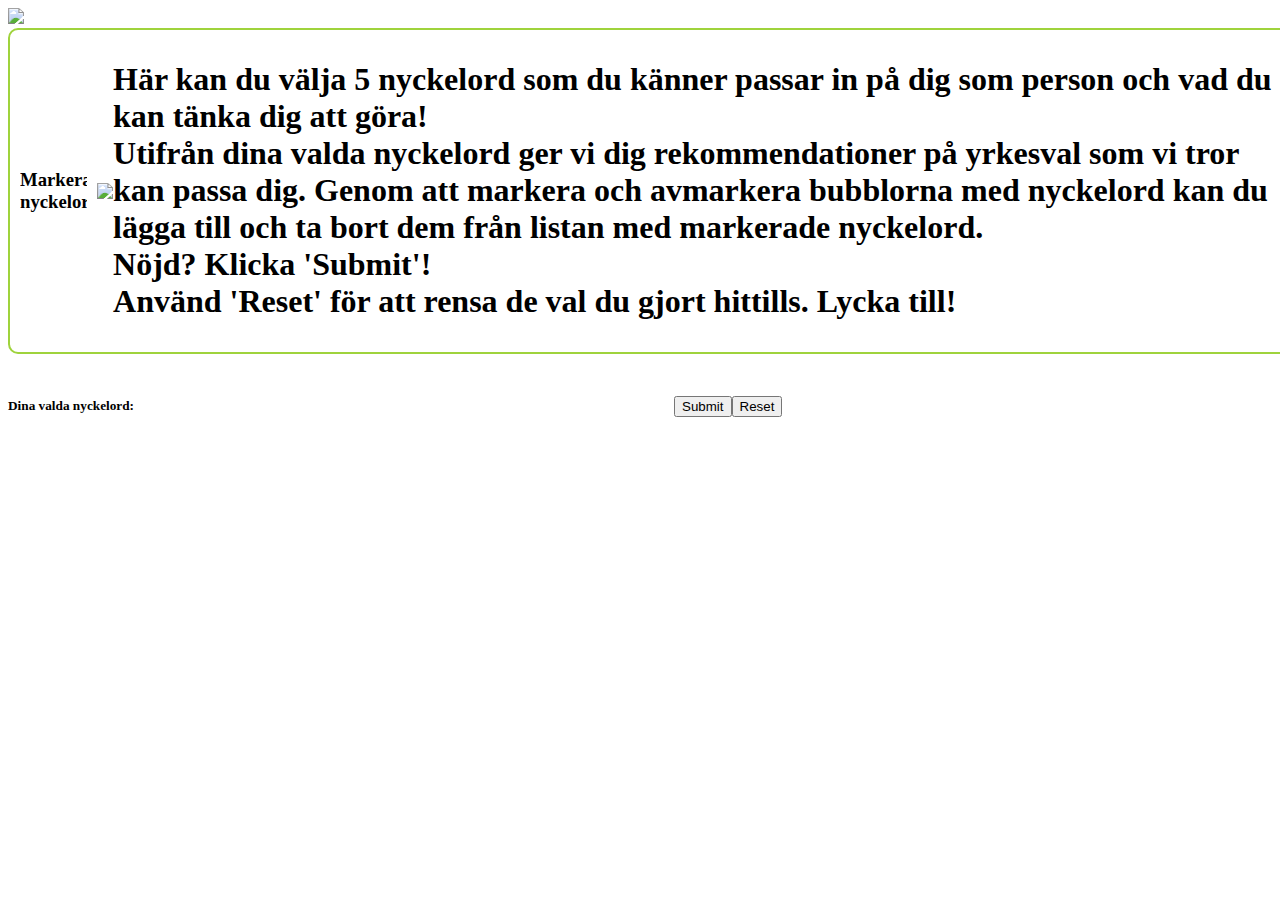
==== templates/index.html @ e9f4309a "trying to move js code out to own file" ====
<!DOCTYPE html>
<html lang="sv">
  <head>
    <meta charset = 'utf-8'>
    <meta name="viewport" content="width=device-width, initial-scale=1"> 
    <script src="templates/javascript.js"></script>
    <title>PathFinder</title>
  </head>

  <body> 
    <div class="center-container">
      <div class="center-content">
        <img id= 'logo' src = 'https://raw.githubusercontent.com/Serena87/PathFinder/main/templates/pathfinder_logga.jpg'>
      </div>
    </div>
    
    <form method='post'>
    <div style="display: flex; flex-direction: column;">
      <div style="border: 2px solid #9FD33C; border-radius: 10px; padding: 10px; width: 100%; display: flex; align-items: center;">
        <div style="min-width: 10px; overflow: hidden;">
          <h3>Markerade nyckelord:</h3>
        </div>
        <div id="counter" style="color: white; font-size: 20px;">0</div>
        <img id="legend" src="https://raw.githubusercontent.com/Serena87/PathFinder/main/templates/legend.jpg">
        <h1>Här kan du välja 5 nyckelord som du känner passar in på dig som person och vad du kan tänka dig att göra! 
          <br> Utifrån dina valda nyckelord ger vi dig rekommendationer på yrkesval som vi tror kan passa dig. Genom att markera och avmarkera bubblorna med nyckelord kan du lägga till och ta bort dem från listan med markerade nyckelord. 
          <br> Nöjd? Klicka 'Submit'! <br> Använd 'Reset' för att rensa de val du gjort hittills. Lycka till!</h1>
      </div>
      <div style="display: flex; align-items: center;">
        <h5>Dina valda nyckelord:</h5>
        <div style="margin-top: 5px; width: 525px; margin-left: 10px; height: 100px;" id="selected_keywords"></div>
        <input type="submit" value="Submit" style="margin-left: 5px;"><input type='reset' value='Reset' onclick='handleReset(event)'>
      </div>
    </div>
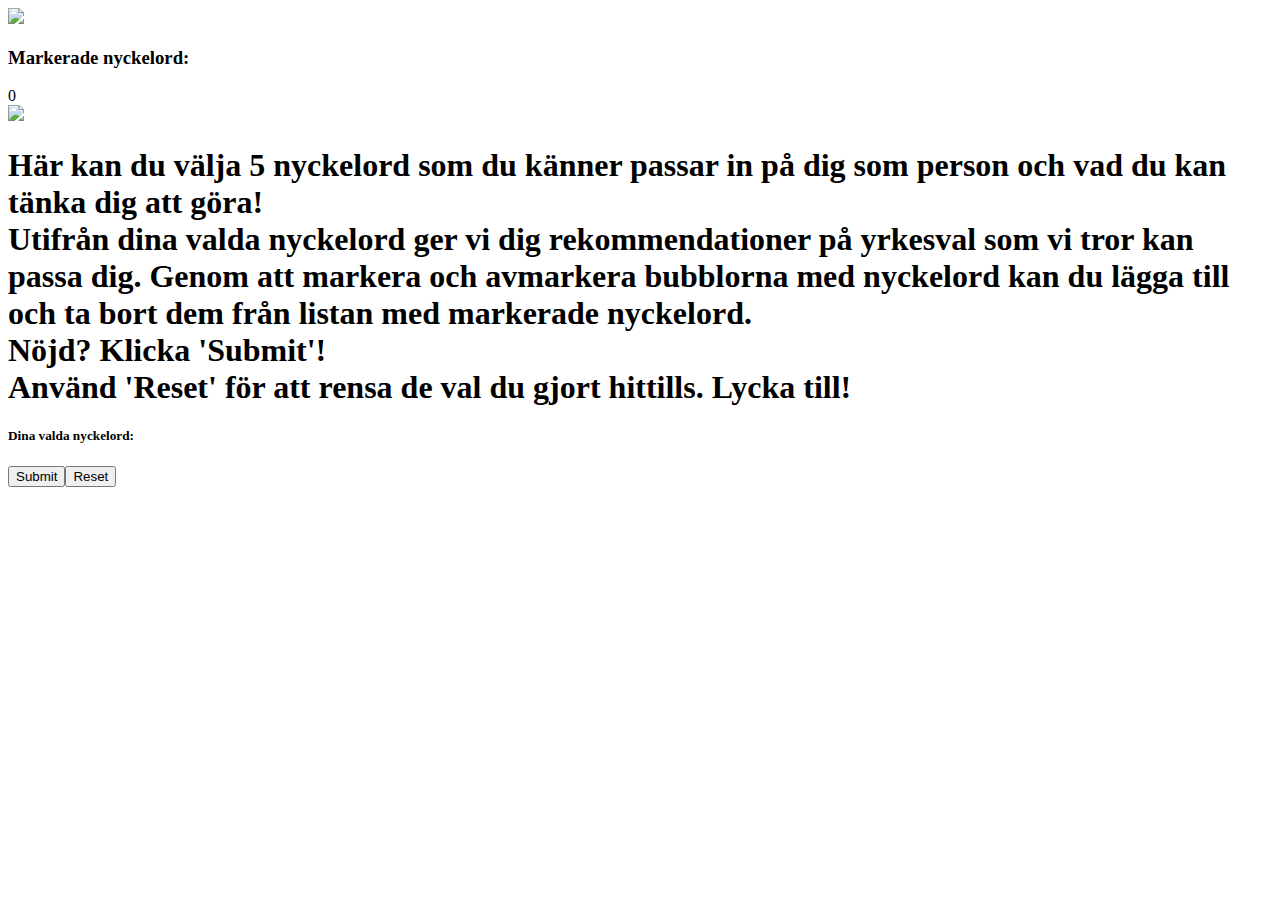
==== commit 4ae5551c: "Merge branch 'main' of https://github.com/Serena87/PathFinder" ====
--- a/templates/index.html
+++ b/templates/index.html
@@ -3,8 +3,72 @@
   <head>
     <meta charset = 'utf-8'>
     <meta name="viewport" content="width=device-width, initial-scale=1"> 
-    <script src="templates/javascript.js"></script>
     <title>PathFinder</title>
+
+    <!-- JavaScript code here -->
+    <script> 
+    function handleClick(event) {
+    event.preventDefault();
+    var checkbox = event.currentTarget.querySelector("input[type=checkbox]");
+    checkbox.checked = !checkbox.checked;
+
+        var count = parseInt(document.getElementById("counter").innerHTML); // Gets the current counter value
+
+            // Change button color based on checkbox state
+            var button = event.currentTarget.querySelector("button");
+            if (checkbox.checked) {
+                count += 1;
+                document.getElementById("counter").innerHTML = count;
+                button.classList.add("clicked");
+                moveSelectedButton(button); // Move the clicked button to selected keywords
+            
+            } else {
+                count -= 1;
+                document.getElementById("counter").innerHTML = count;
+                button.classList.remove("clicked");
+                removeSelectedButton(button); // Remove the button from selected keywords
+            }
+            
+        }
+        function moveSelectedButton(button) {
+            var selectedContainer = document.getElementById("selected_keywords");
+            var clonedButton = button.parentNode.cloneNode(true);
+            var originalButton = clonedButton.querySelector("button");
+            originalButton.classList.remove("clicked");
+            selectedContainer.appendChild(clonedButton);
+        
+        }
+        function removeSelectedButton(button) {
+            var selectedContainer = document.getElementById("selected_keywords");
+            var buttons = selectedContainer.querySelectorAll("button");
+            for (var i = 0; i < buttons.length; i++) {
+                if (buttons[i].textContent === button.textContent) {
+                    selectedContainer.removeChild(buttons[i].parentNode);
+                    break;
+                }
+            }
+        }
+        function handleReset(event) {
+            event.preventDefault();
+            var checkboxes = document.querySelectorAll("input[type=checkbox]");
+            for (var i = 0; i < checkboxes.length; i++) {
+                checkboxes[i].checked = false;
+            }
+            
+            // Remove button color classes
+            var buttons = document.querySelectorAll("button");
+            for (var i = 0; i < buttons.length; i++) {
+                buttons[i].classList.remove("clicked");
+            }
+            // Clear selected keywords
+            var selectedContainer = document.getElementById("selected_keywords");
+            selectedContainer.innerHTML = "";
+
+            document.getElementById("counter").innerHTML = 0;
+        
+        };
+</script> <!-- End of JavaScript code -->
+
   </head>
 
   <body> 
@@ -13,25 +77,26 @@
         <img id= 'logo' src = 'https://raw.githubusercontent.com/Serena87/PathFinder/main/templates/pathfinder_logga.jpg'>
       </div>
     </div>
-    
+
+    <!-- Start of the request form -->
     <form method='post'>
-    <div style="display: flex; flex-direction: column;">
-      <div style="border: 2px solid #9FD33C; border-radius: 10px; padding: 10px; width: 100%; display: flex; align-items: center;">
-        <div style="min-width: 10px; overflow: hidden;">
+    <div id= 'head_div'>
+      <div id= 'head_border_div'>
+        <div id = 'head_div_2'>
           <h3>Markerade nyckelord:</h3>
         </div>
-        <div id="counter" style="color: white; font-size: 20px;">0</div>
+        <div id="counter">0</div>
         <img id="legend" src="https://raw.githubusercontent.com/Serena87/PathFinder/main/templates/legend.jpg">
         <h1>Här kan du välja 5 nyckelord som du känner passar in på dig som person och vad du kan tänka dig att göra! 
           <br> Utifrån dina valda nyckelord ger vi dig rekommendationer på yrkesval som vi tror kan passa dig. Genom att markera och avmarkera bubblorna med nyckelord kan du lägga till och ta bort dem från listan med markerade nyckelord. 
           <br> Nöjd? Klicka 'Submit'! <br> Använd 'Reset' för att rensa de val du gjort hittills. Lycka till!</h1>
       </div>
-      <div style="display: flex; align-items: center;">
+      <div id="keyword_div">
         <h5>Dina valda nyckelord:</h5>
-        <div style="margin-top: 5px; width: 525px; margin-left: 10px; height: 100px;" id="selected_keywords"></div>
-        <input type="submit" value="Submit" style="margin-left: 5px;"><input type='reset' value='Reset' onclick='handleReset(event)'>
+        <div id="selected_keywords"></div>
+        <input id = "submitButton" type="submit" value="Submit"><input id = "resetButton" type='reset' value='Reset' onclick='handleReset(event)'>
       </div>
     </div>
-    
+    <!-- Continuing in app.py with generating HTML for the buttons/bubbles-->
     
     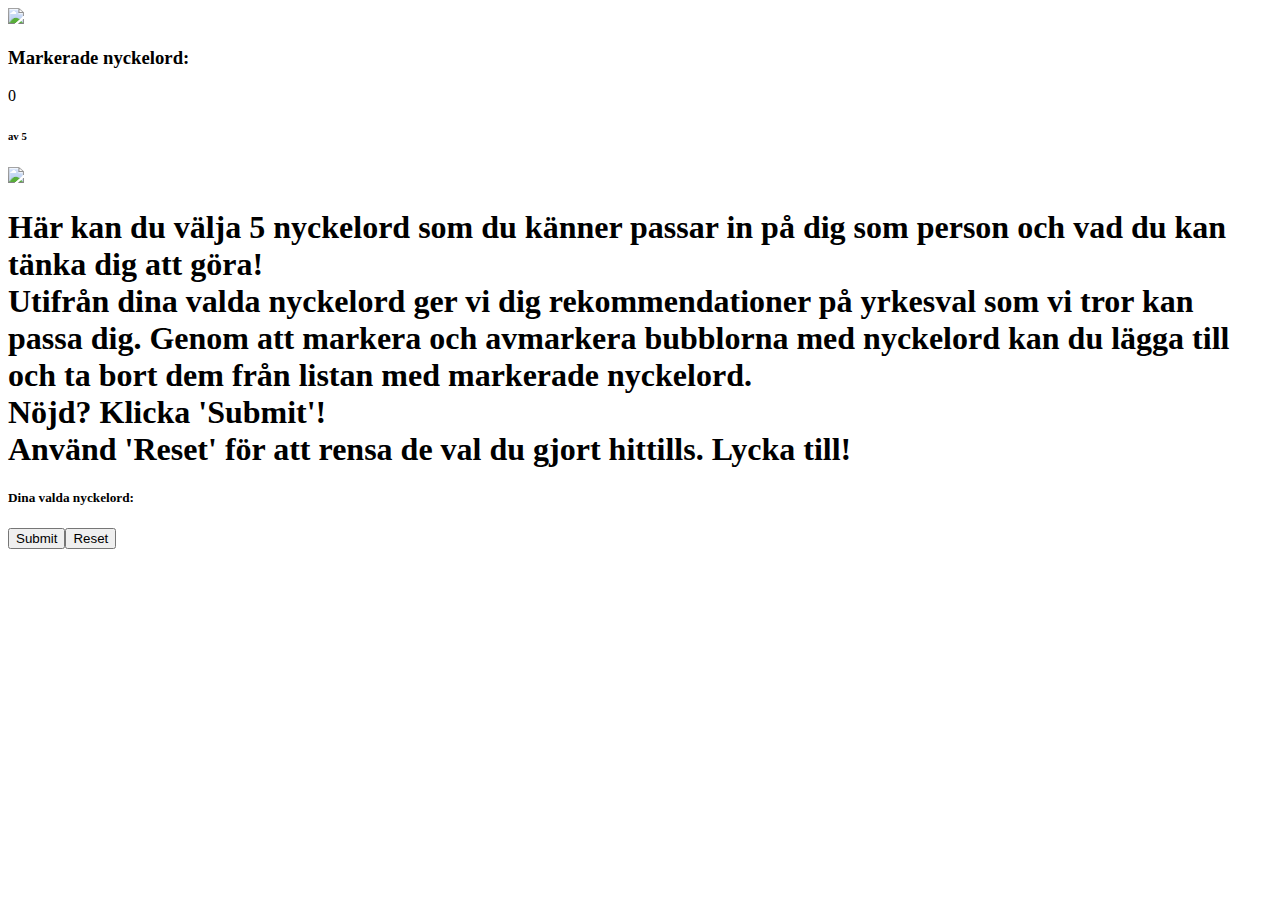
==== commit 78d4e054: "Merge branch 'main' of https://github.com/Serena87/PathFinder" ====
--- a/templates/index.html
+++ b/templates/index.html
@@ -7,66 +7,81 @@
 
     <!-- JavaScript code here -->
     <script> 
+    // Handles the button clicks within the grid
     function handleClick(event) {
-    event.preventDefault();
-    var checkbox = event.currentTarget.querySelector("input[type=checkbox]");
-    checkbox.checked = !checkbox.checked;
+      event.preventDefault();
+      var checkbox = event.currentTarget.querySelector("input[type=checkbox]"); // all hidden checkboxes
+      checkbox.checked = !checkbox.checked;
+      var count = parseInt(document.getElementById("counter").innerHTML);   // Gets the current counter value
+      var selectedContainer = document.getElementById("selected_keywords"); // Gets the array element that contains the chosen, cloned buttons
+      var button = event.currentTarget.querySelector("button");             // Current button that is clicked
 
-        var count = parseInt(document.getElementById("counter").innerHTML); // Gets the current counter value
+      if (checkbox.checked) {                                       // if button is being clicked/marked, the checkbox is checked
+        if (count < 5) {                                            // check if number of clicked buttons are below 5
+          count += 1;                                               // the counter increments by 1
+          document.getElementById("counter").innerHTML = count;     // updates the counter number displayed
+          button.classList.add("clicked");                          // the button gets marked, class "clicked" and changes color
+          moveSelectedButton(button);                               // Moves the clone of the clicked button to selected keywords
+        }  
+      } 
+      else if (!checkbox.checked) {                               // if button is being unclicked/unmarked 
+        button.classList.remove("clicked");                       // the button gets unmarked, class "clicked" removed and the button gets its original color back
+        removeSelectedButton(button);                             // Remove the button from selected keywords/selectedContainer                                                 
+      }
+    }  
+    
+    // Clones and "moves" the selected buttons to the selected keyword "list"
+    function moveSelectedButton(button) {
+      var selectedContainer = document.getElementById("selected_keywords");
+      if (selectedContainer.children.length < 5) {
+        var clonedButton = button.parentNode.cloneNode(true);
+        var originalButton = clonedButton.querySelector("button");
+        originalButton.classList.remove("clicked");
+        selectedContainer.appendChild(clonedButton);
+      }
+    }
+    // Removes the cloned button from the list when unclicked in the grid
+    function removeSelectedButton(button) {
+      var selectedContainer = document.getElementById("selected_keywords");
+      var buttons = selectedContainer.querySelectorAll("button");
+      var count = parseInt(document.getElementById("counter").innerHTML);   // Gets the current counter value
+      for (var i = 0; i < buttons.length; i++) {
+        if (buttons[i].textContent === button.textContent) {        // checks if the buttons are the same (word)
+          selectedContainer.removeChild(buttons[i].parentNode);     // if yes, remove the button from selectedContainer
+          count -= 1;                                               // decrements the counter by 1, since there is one less marked/chosen button
+          document.getElementById("counter").innerHTML = count;     // updates the counter displayed
+          break;
+        }
+      }
+    }
+    // Removes all buttons from selectedContainer and cleans the grid of marked buttons
+    function handleReset(event) {
+      event.preventDefault();
+      var checkboxes = document.querySelectorAll("input[type=checkbox]");
+      for (var i = 0; i < checkboxes.length; i++) {
+        checkboxes[i].checked = false;
+      }
+            
+      // Remove button color classes
+      var buttons = document.querySelectorAll("button");
+      for (var i = 0; i < buttons.length; i++) {
+        buttons[i].classList.remove("clicked");
+      }
+      // Clear selected keywords
+      var selectedContainer = document.getElementById("selected_keywords");
+      selectedContainer.innerHTML = "";
+      document.getElementById("counter").innerHTML = 0;
+    };
 
-            // Change button color based on checkbox state
-            var button = event.currentTarget.querySelector("button");
-            if (checkbox.checked) {
-                count += 1;
-                document.getElementById("counter").innerHTML = count;
-                button.classList.add("clicked");
-                moveSelectedButton(button); // Move the clicked button to selected keywords
-            
-            } else {
-                count -= 1;
-                document.getElementById("counter").innerHTML = count;
-                button.classList.remove("clicked");
-                removeSelectedButton(button); // Remove the button from selected keywords
-            }
-            
-        }
-        function moveSelectedButton(button) {
-            var selectedContainer = document.getElementById("selected_keywords");
-            var clonedButton = button.parentNode.cloneNode(true);
-            var originalButton = clonedButton.querySelector("button");
-            originalButton.classList.remove("clicked");
-            selectedContainer.appendChild(clonedButton);
-        
-        }
-        function removeSelectedButton(button) {
-            var selectedContainer = document.getElementById("selected_keywords");
-            var buttons = selectedContainer.querySelectorAll("button");
-            for (var i = 0; i < buttons.length; i++) {
-                if (buttons[i].textContent === button.textContent) {
-                    selectedContainer.removeChild(buttons[i].parentNode);
-                    break;
-                }
-            }
-        }
-        function handleReset(event) {
-            event.preventDefault();
-            var checkboxes = document.querySelectorAll("input[type=checkbox]");
-            for (var i = 0; i < checkboxes.length; i++) {
-                checkboxes[i].checked = false;
-            }
-            
-            // Remove button color classes
-            var buttons = document.querySelectorAll("button");
-            for (var i = 0; i < buttons.length; i++) {
-                buttons[i].classList.remove("clicked");
-            }
-            // Clear selected keywords
-            var selectedContainer = document.getElementById("selected_keywords");
-            selectedContainer.innerHTML = "";
+    function validateForm() {
+      var count = parseInt(document.getElementById("counter").innerHTML);
+      if (count < 5) {
+        alert("Vänligen välj 5 nyckelord!");
+        return false;  // Prevents the form submission
+      }
+      return true;     // Allows the form submission
+    }
 
-            document.getElementById("counter").innerHTML = 0;
-        
-        };
 </script> <!-- End of JavaScript code -->
 
   </head>
@@ -79,13 +94,13 @@
     </div>
 
     <!-- Start of the request form -->
-    <form method='post'>
+    <form method='post' onsubmit = 'return validateForm()'>
     <div id= 'head_div'>
       <div id= 'head_border_div'>
         <div id = 'head_div_2'>
           <h3>Markerade nyckelord:</h3>
         </div>
-        <div id="counter">0</div>
+        <div id="counter">0</div><h6>av 5</h6>
         <img id="legend" src="https://raw.githubusercontent.com/Serena87/PathFinder/main/templates/legend.jpg">
         <h1>Här kan du välja 5 nyckelord som du känner passar in på dig som person och vad du kan tänka dig att göra! 
           <br> Utifrån dina valda nyckelord ger vi dig rekommendationer på yrkesval som vi tror kan passa dig. Genom att markera och avmarkera bubblorna med nyckelord kan du lägga till och ta bort dem från listan med markerade nyckelord. 
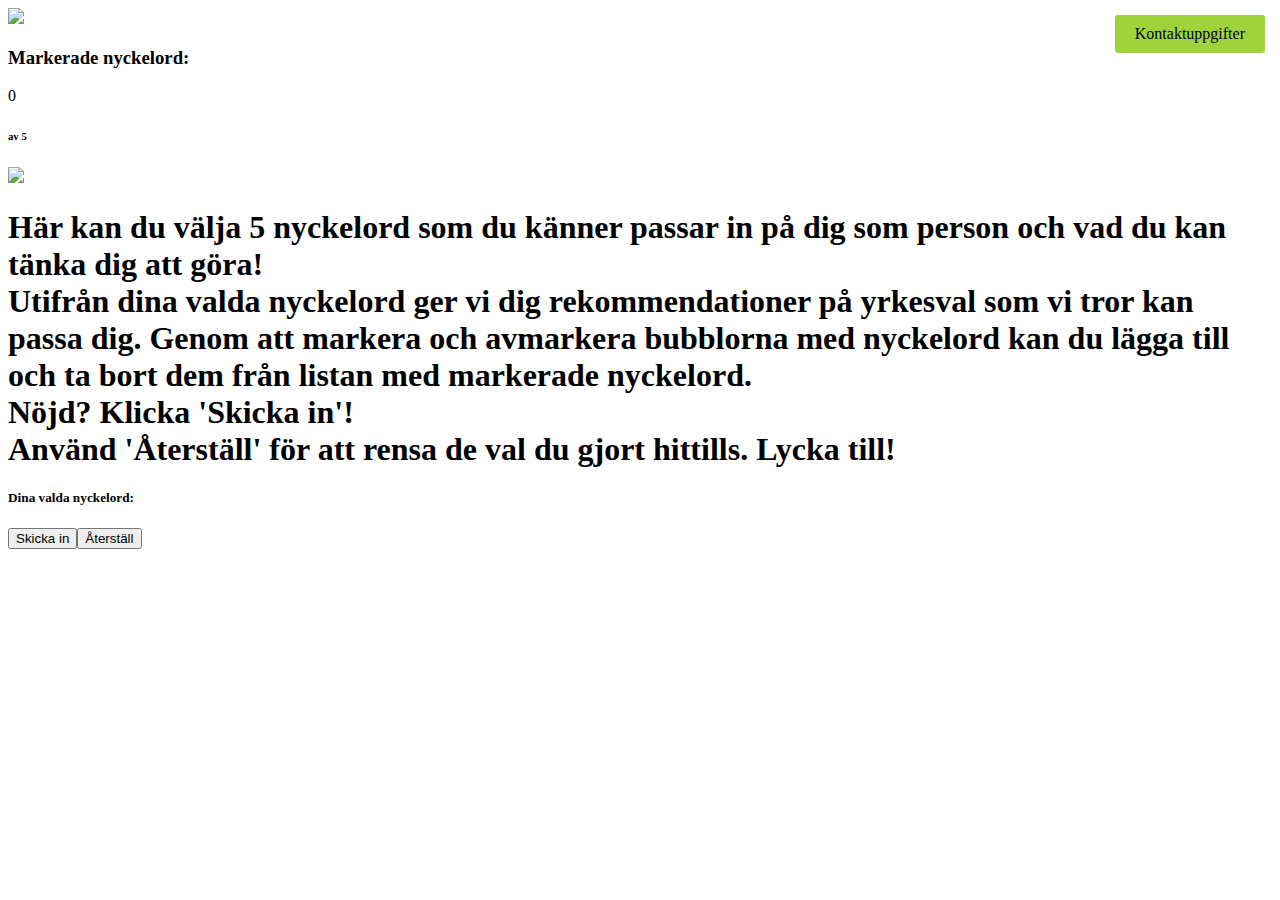
==== commit 73e1477c: "Kontaktuppgifter adderat (behöver laddas up på pythonanywhere)" ====
--- a/templates/index.html
+++ b/templates/index.html
@@ -4,6 +4,84 @@
     <meta charset = 'utf-8'>
     <meta name="viewport" content="width=device-width, initial-scale=1"> 
     <title>PathFinder</title>
+
+    <style>
+      /* CSS code goes here */
+      .info-button {
+          position: absolute;
+          top: 15px;
+          right: 15px;
+          padding: 10px 20px;
+          background-color: #9FD33C;
+          color: #00002c;
+          border: none;
+          border-radius: 3px;
+          cursor: pointer;
+          font-family: 'Inria Sans';
+          font-size: 16px;
+      }
+
+      .overlay {
+         position: fixed;
+         top: 0;
+         left: 0;
+         width: 100%;
+         height: 100%;
+         background-color: rgba(0, 0, 0, 0.5); /* Adjust the alpha value to change the darkness */
+         z-index: 9998; /* Ensure the overlay appears below the popup window */
+         display: none; /* Initially hide the overlay */
+      }
+
+      .info-popup {
+          display: none;
+          position: fixed;
+          top: 50%;
+          left: 50%;
+          transform: translate(-50%, -50%);
+          padding: 20px;
+          background-color: #ffffff;
+          border: 1px solid #9FD33C;
+          border-radius: 5px;
+          z-index: 9999;
+          font-family: 'Inria Sans';
+          font-size: 16px;
+          color: #000000;
+      }
+
+      .info-popup .popup-title {
+          text-align: center; /* Center-align the title */
+          font-weight: bold; /* Make the title bold */
+          margin-top: 5px;
+          margin-bottom: 15px;
+          font-size: 22px;
+      } 
+
+      .info-popup p {
+          margin: 5px 0;
+      }
+
+      .developer-divider {
+         margin-top: 20px;
+      }
+
+      .button-divider {
+         margin-top: 30px;
+      }
+
+      .info-popup .close-button {
+          position: fixed;
+          bottom: 10px;
+          right: 10px;
+          background-color: #9FD33C;
+          color: #00002c;
+          border: none;
+          border-radius: 3px;
+          padding: 5px 10px;
+          cursor: pointer;
+      }
+  </style>
+
+</head>
 
     <!-- JavaScript code here -->
     <script> 
@@ -22,7 +100,9 @@
           document.getElementById("counter").innerHTML = count;     // updates the counter number displayed
           button.classList.add("clicked");                          // the button gets marked, class "clicked" and changes color
           moveSelectedButton(button);                               // Moves the clone of the clicked button to selected keywords
-        }  
+        } else {
+          checkbox.checked = false;
+        } 
       } 
       else if (!checkbox.checked) {                               // if button is being unclicked/unmarked 
         button.classList.remove("clicked");                       // the button gets unmarked, class "clicked" removed and the button gets its original color back
@@ -37,6 +117,7 @@
         var clonedButton = button.parentNode.cloneNode(true);
         var originalButton = clonedButton.querySelector("button");
         originalButton.classList.remove("clicked");
+        originalButton.disabled = true; // Disable the cloned button
         selectedContainer.appendChild(clonedButton);
       }
     }
@@ -82,6 +163,23 @@
       return true;     // Allows the form submission
     }
 
+    document.addEventListener('DOMContentLoaded', () => {
+  const infoButton = document.getElementById('info-button');
+  const infoPopup = document.querySelector('.info-popup');
+  const overlay = document.querySelector('.overlay');
+  const closeButton = infoPopup.querySelector('.close-button');
+
+  infoButton.addEventListener('click', () => {
+    infoPopup.style.display = 'block';
+    overlay.style.display = 'block';
+  });
+
+  closeButton.addEventListener('click', () => {
+    infoPopup.style.display = 'none';
+    overlay.style.display = 'none';
+  });
+});
+
 </script> <!-- End of JavaScript code -->
 
   </head>
@@ -89,7 +187,7 @@
   <body> 
     <div class="center-container">
       <div class="center-content">
-        <img id= 'logo' src = 'https://raw.githubusercontent.com/Serena87/PathFinder/main/templates/pathfinder_logga.jpg'>
+        <img id= 'logo' src = 'https://raw.githubusercontent.com/Serena87/PathFinder/main/templates/pathfinder_logo.jpg'>
       </div>
     </div>
 
@@ -104,14 +202,62 @@
         <img id="legend" src="https://raw.githubusercontent.com/Serena87/PathFinder/main/templates/legend.jpg">
         <h1>Här kan du välja 5 nyckelord som du känner passar in på dig som person och vad du kan tänka dig att göra! 
           <br> Utifrån dina valda nyckelord ger vi dig rekommendationer på yrkesval som vi tror kan passa dig. Genom att markera och avmarkera bubblorna med nyckelord kan du lägga till och ta bort dem från listan med markerade nyckelord. 
-          <br> Nöjd? Klicka 'Submit'! <br> Använd 'Reset' för att rensa de val du gjort hittills. Lycka till!</h1>
+          <br> Nöjd? Klicka 'Skicka in'! <br> Använd 'Återställ' för att rensa de val du gjort hittills. Lycka till!</h1>
       </div>
       <div id="keyword_div">
         <h5>Dina valda nyckelord:</h5>
         <div id="selected_keywords"></div>
-        <input id = "submitButton" type="submit" value="Submit"><input id = "resetButton" type='reset' value='Reset' onclick='handleReset(event)'>
+        <input id = "submitButton" type="submit" value="Skicka in"><input id = "resetButton" type='reset' value='Återställ' onclick='handleReset(event)'>
       </div>
+
+      <!-- Contact Information Button -->
+      <button id="info-button" class="info-button" type="button">Kontaktuppgifter</button>
+
+    </form>
+
+     <!-- Info Popup HTML code -->
+     <div class="overlay"></div>
+     <div class="info-popup">
+      <p class="popup-title">Kontaktuppgifter:</p>
+      <p><strong>Utvecklare 1:</strong> August Krantz</p>
+      <p><strong>Email:</strong> aggekrantz099@gmail.com</p>
+      <div class="developer-divider"></div>
+      <p><strong>Utvecklare 2:</strong> Fabian Fredlund</p>
+      <p><strong>Email:</strong> fabian.fredlund@gmail.com</p>
+      <div class="developer-divider"></div>
+      <p><strong>Utvecklare 3:</strong> Jonathan Starke</p>
+      <p><strong>Email:</strong> starkejonathan@gmail.com</p>
+      <div class="developer-divider"></div>
+      <p><strong>Utvecklare 4:</strong> Stine Venseth</p>
+      <p><strong>Email:</strong> stine.venseth@hotmail.com</p>
+      <div class="developer-divider"></div>
+      <p><strong>Utvecklare 5:</strong> Vincent Isegran Bohman</p>
+      <p><strong>Email:</strong> vincent.isegranbohman@gmail.com</p>
+      <div class="button-divider"></div>
+      <button class="close-button" type="button">Stäng</button>
     </div>
+
+      <!-- JavaScript code for the contact information button -->
+      <script>
+        document.addEventListener('DOMContentLoaded', () => {
+            const infoButton = document.getElementById('info-button');
+            const infoPopup = document.querySelector('.info-popup');
+    
+            infoButton.addEventListener('click', () => {
+                infoPopup.style.display = 'block';
+            });
+    
+            document.addEventListener('click', (event) => {
+                if (event.target.classList.contains('close-button')) {
+                    infoPopup.style.display = 'none';
+                }
+            });
+        });
+        </script>
+    
+    </body>
+    </html>
+
     <!-- Continuing in app.py with generating HTML for the buttons/bubbles-->
     
     